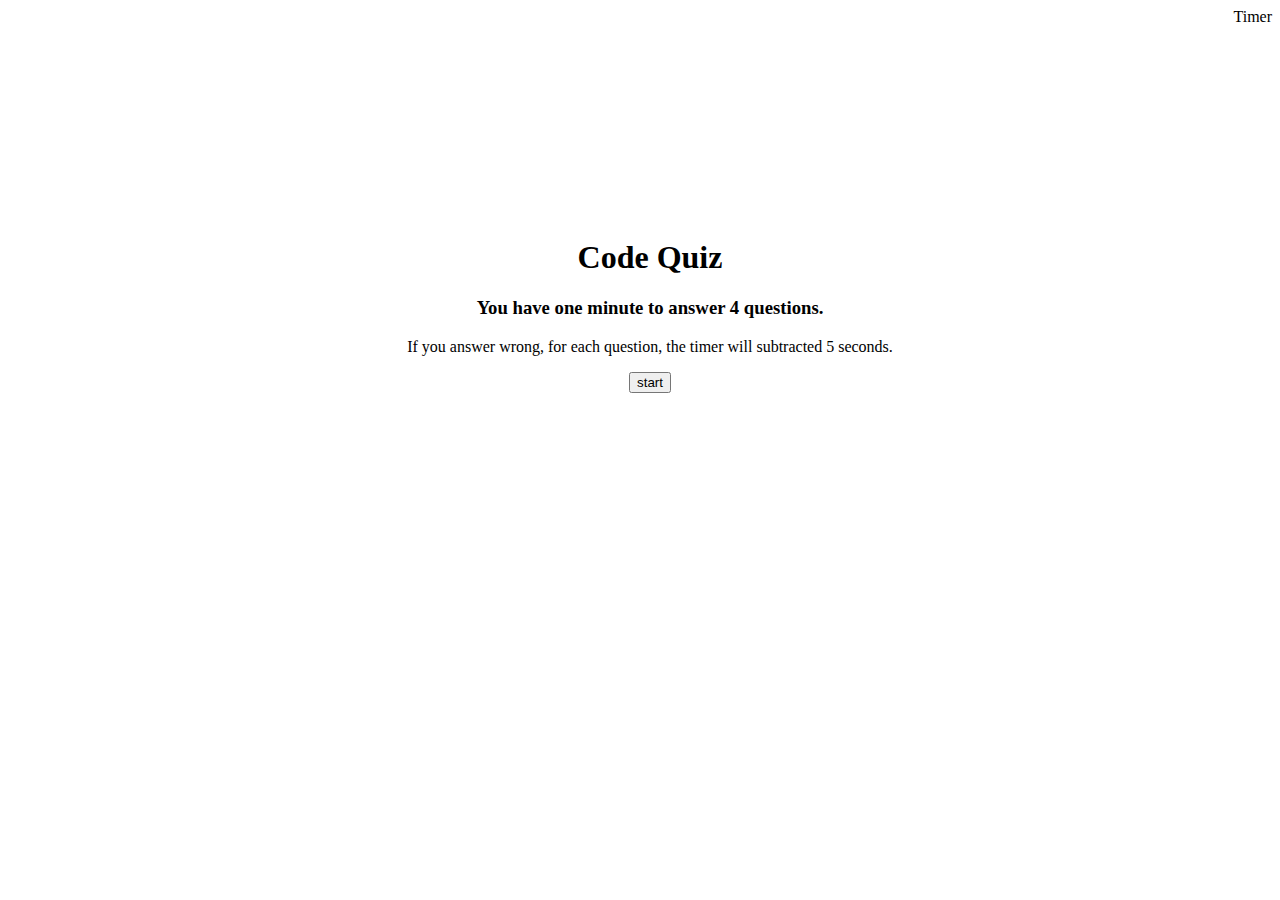
==== index.html @ 08f223ae "added first html,css,script files" ====
<!DOCTYPE html>
<html lang="en">
<head>
    <meta charset="UTF-8">
    <meta name="viewport" content="width=device-width, initial-scale=1.0">
    <link rel="stylesheet" href="./assets/css/style.css">
    <title>web-APIs-code-quiz</title>
</head>
<body>
    <section class="main">
        <h1>Code Quiz</h1>
        <h3>You have one minute to answer 4 questions.</h3>
        <p>If you answer wrong, for each question, the timer will subtracted 5 seconds.</p>
        <button id="start">start</button>
    </section>
    <section id="timer">Timer</section>
<script src="./assets/js/script.js"></script>

</body>
</html>
---- assets/css/style.css ----
.main {
    display: inline-block;
    text-align: center;
    margin-top: 15%;
    margin-left: 30%;
    padding: 20px;

}
#timer {
    float: right;
}
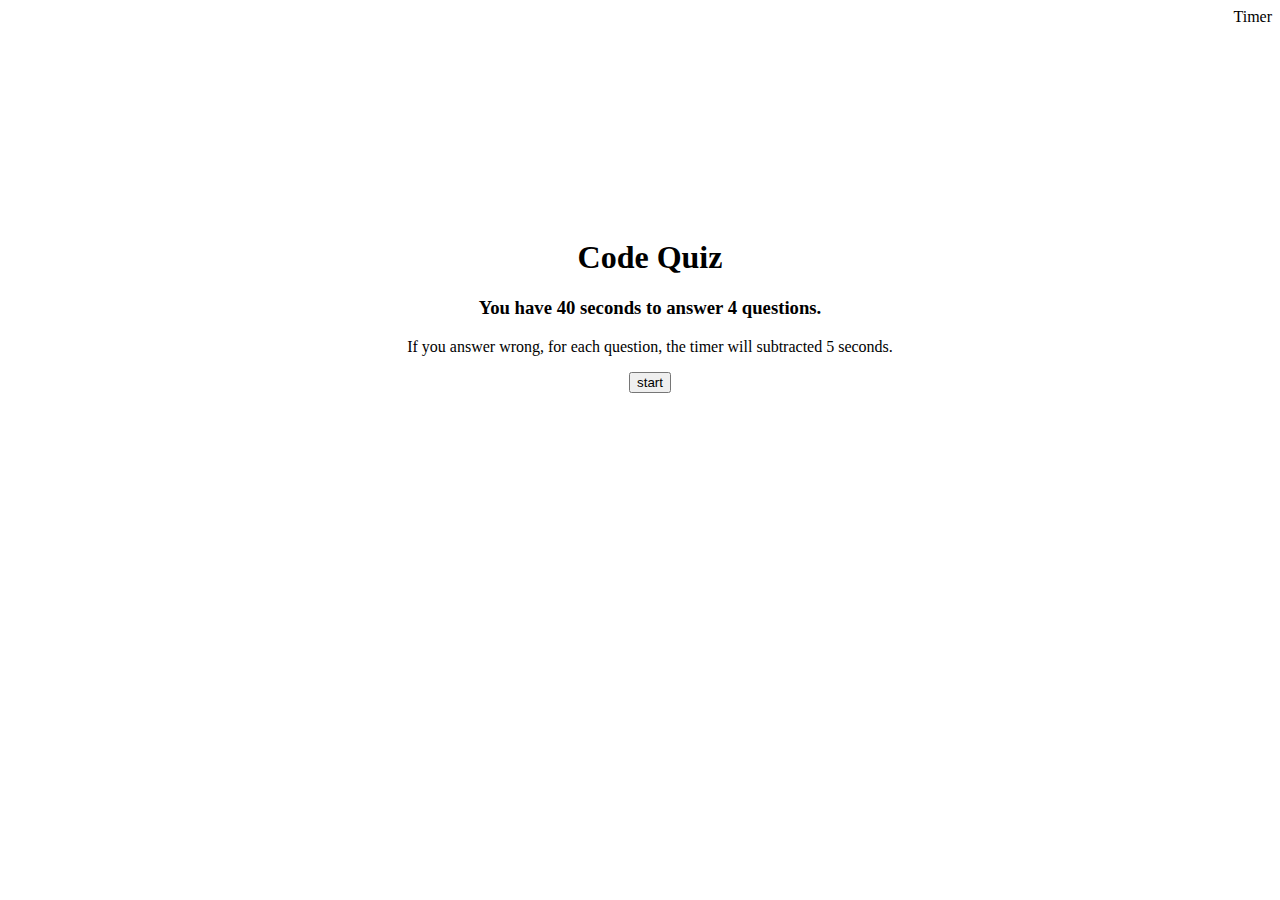
==== commit 4fb4ea90: "added makeQuestions function to js file" ====
--- a/index.html
+++ b/index.html
@@ -9,11 +9,27 @@
 <body>
     <section class="main">
         <h1>Code Quiz</h1>
-        <h3>You have one minute to answer 4 questions.</h3>
+        <h3>You have 40 seconds to answer 4 questions.</h3>
         <p>If you answer wrong, for each question, the timer will subtracted 5 seconds.</p>
         <button id="start">start</button>
     </section>
     <section id="timer">Timer</section>
+
+
+    <section class="askQuestion">
+        <div id="button-container">
+            <h2 id="ques"></h2>
+            <button id="choice-one">1</button>
+            <button id="choice-two">2</button>
+            <button id="choice-three">3</button>
+            <button id="choice-four">4</button>
+        </div>
+    </section>
+    
+     
+            
+        
+    
 <script src="./assets/js/script.js"></script>
 
 </body>
--- a/assets/css/style.css
+++ b/assets/css/style.css
@@ -8,4 +8,7 @@
 }
 #timer {
     float: right;
+}
+.askQuestion {
+    display: none;
 }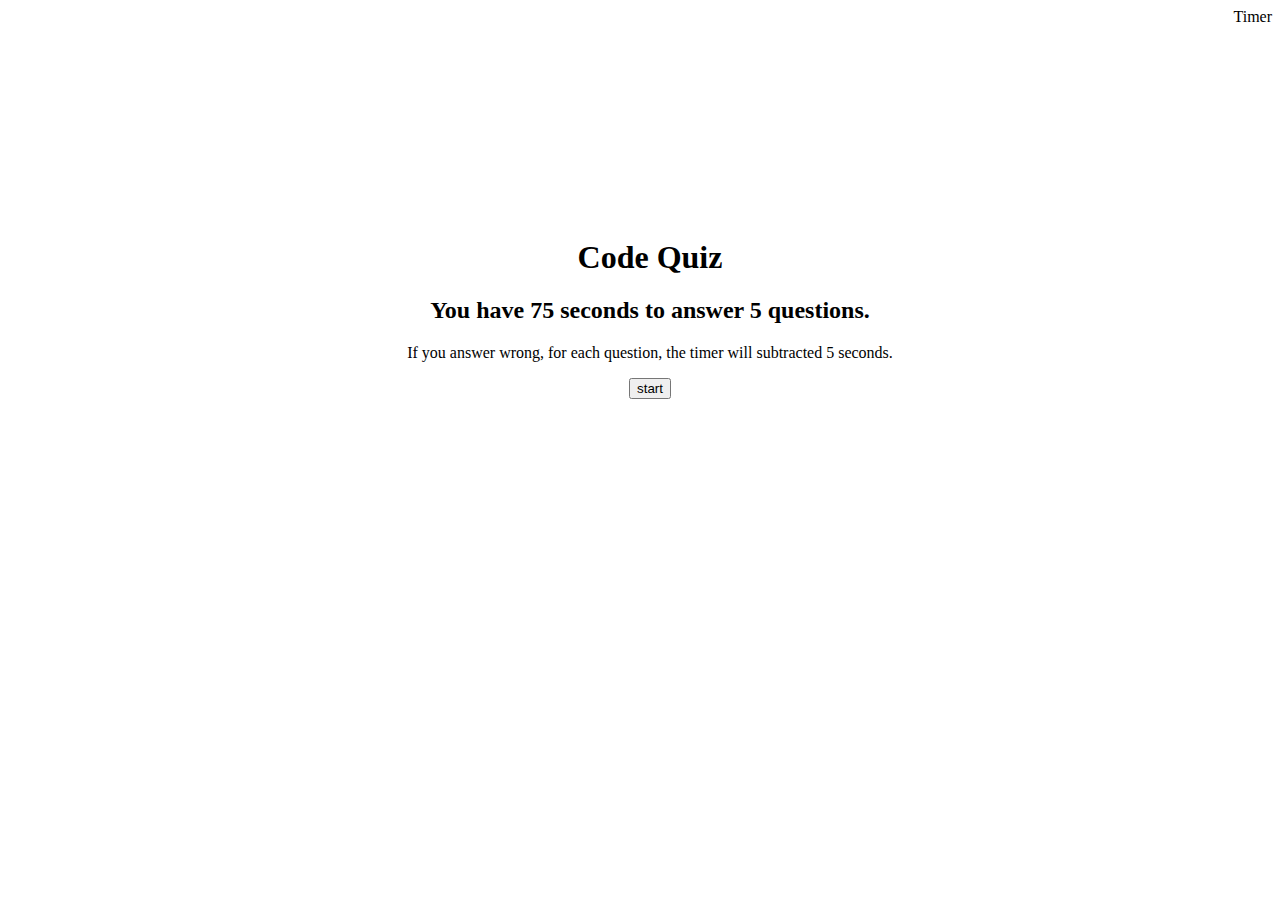
==== commit 0d4fceb5: "added functions to js file about clicking on answer" ====
--- a/index.html
+++ b/index.html
@@ -9,7 +9,7 @@
 <body>
     <section class="main">
         <h1>Code Quiz</h1>
-        <h3>You have 40 seconds to answer 4 questions.</h3>
+        <h2>You have 75 seconds to answer 5 questions.</h3>
         <p>If you answer wrong, for each question, the timer will subtracted 5 seconds.</p>
         <button id="start">start</button>
     </section>
@@ -18,11 +18,12 @@
 
     <section class="askQuestion">
         <div id="button-container">
-            <h2 id="ques"></h2>
-            <button id="choice-one">1</button>
-            <button id="choice-two">2</button>
-            <button id="choice-three">3</button>
-            <button id="choice-four">4</button>
+            <h4 id="ques"></h4>
+            <button id="choice-one" class="choice">1</button>
+            <button id="choice-two" class="choice">2</button>
+            <button id="choice-three" class="choice">3</button>
+            <button id="choice-four" class="choice">4</button>
+            <h3 id="alert"></h3>
         </div>
     </section>
     
--- a/assets/css/style.css
+++ b/assets/css/style.css
@@ -11,4 +11,14 @@
 }
 .askQuestion {
     display: none;
+}
+h3 {
+    display: block;
+    margin:10px;
+    margin-left: 25%;
+}
+.choice {
+    display: block;
+    margin:10px;
+    margin-left: 25%;
 }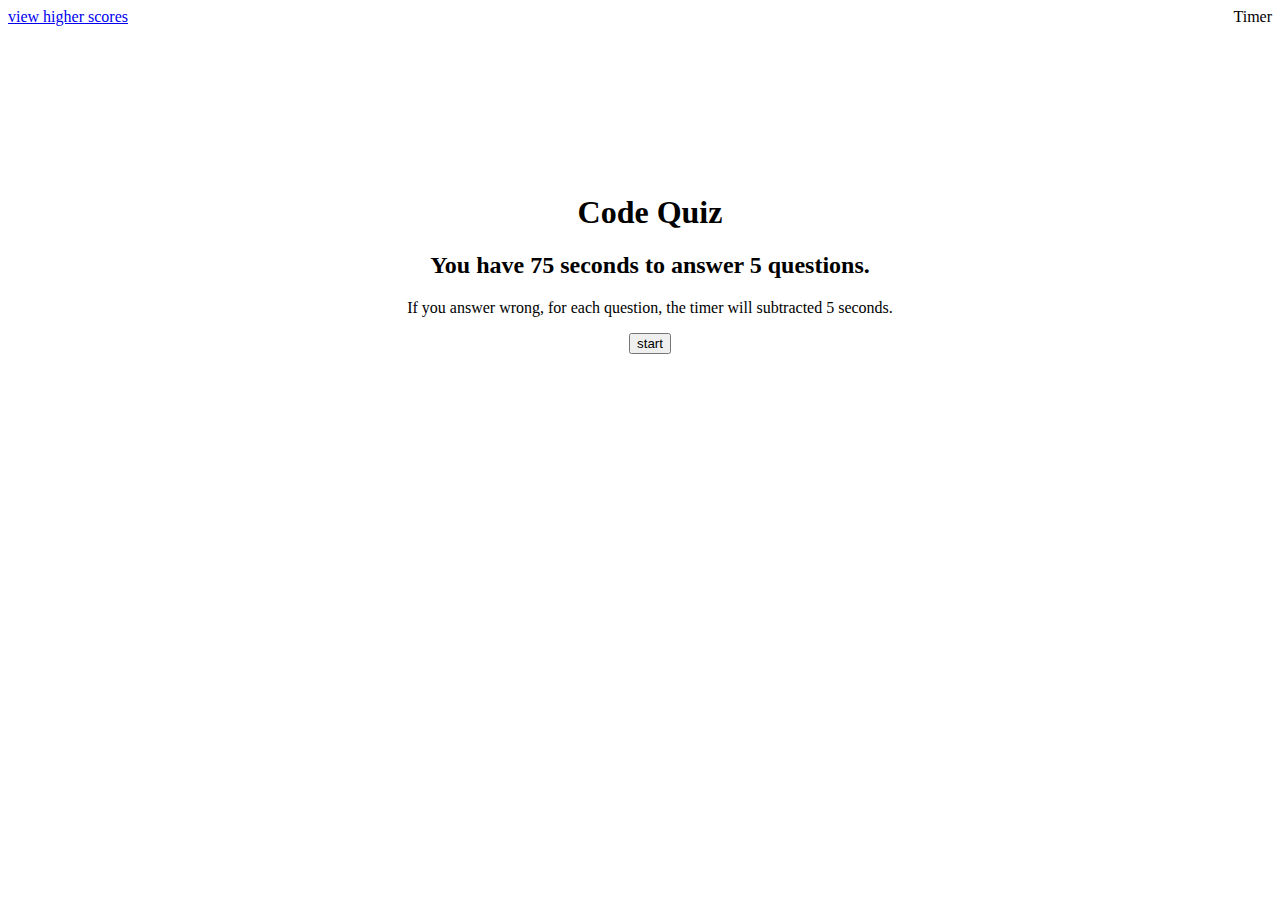
==== commit aada9a1a: "added all done page to html and js files" ====
--- a/index.html
+++ b/index.html
@@ -6,32 +6,46 @@
     <link rel="stylesheet" href="./assets/css/style.css">
     <title>web-APIs-code-quiz</title>
 </head>
+
 <body>
+    <div class="nav">
+        <a href="#">view higher scores</a>
+        <section id="timer">Timer</section>
+    </div>
+    
     <section class="main">
         <h1>Code Quiz</h1>
         <h2>You have 75 seconds to answer 5 questions.</h3>
         <p>If you answer wrong, for each question, the timer will subtracted 5 seconds.</p>
         <button id="start">start</button>
     </section>
-    <section id="timer">Timer</section>
 
-
-    <section class="askQuestion">
+    <section>
         <div id="button-container">
             <h4 id="ques"></h4>
             <button id="choice-one" class="choice">1</button>
             <button id="choice-two" class="choice">2</button>
             <button id="choice-three" class="choice">3</button>
             <button id="choice-four" class="choice">4</button>
-            <h3 id="alert"></h3>
+        </div>
+    </section>  
+
+    <section>
+        <div id="done-page">
+            <h4>All done!</h4>
+            <p id="user-score"></p>
+            <p>please enter initials:
+                <label for="initial"></label>
+            <input type="text" name="initial" id="user-initial" placeholder="J.D"/>
+            <button id="submit">Submit</button>
+            </p>            
         </div>
     </section>
-    
-     
-            
-        
+
+    <div>
+        <h3 id="alert"></h3>
+    </div>
     
 <script src="./assets/js/script.js"></script>
-
 </body>
 </html>--- a/assets/css/style.css
+++ b/assets/css/style.css
@@ -1,24 +1,43 @@
 .main {
     display: inline-block;
     text-align: center;
-    margin-top: 15%;
+    margin-top: 10%;
     margin-left: 30%;
     padding: 20px;
+}
 
+.nav {
+    display: flex;
+    justify-content: space-between;
+    flex: 1;
 }
+
 #timer {
-    float: right;
+    display: block;
+    right: 0; 
 }
-.askQuestion {
+
+#button-container {
     display: none;
 }
-h3 {
+
+#alert {
+    display: inline-block;
+    margin-left: 25%;
+}
+
+.choice {
     display: block;
     margin:10px;
     margin-left: 25%;
 }
-.choice {
-    display: block;
-    margin:10px;
+
+#done-page {
+    display: none;
+    text-align: left;
+    margin-top: 15%;
     margin-left: 25%;
-}+    padding-top: 20px;
+}
+
+
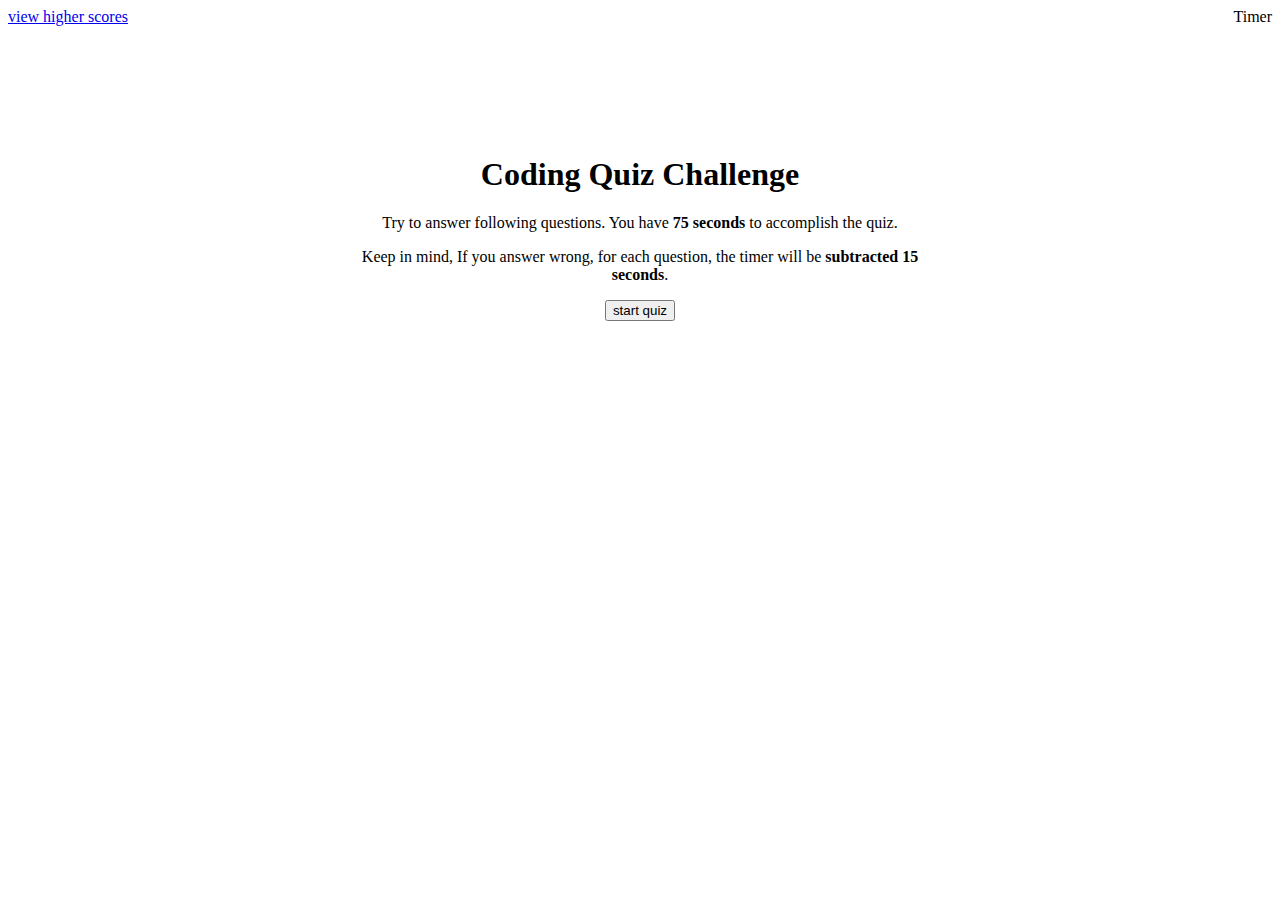
==== commit 12deba4b: "some changes in html file" ====
--- a/index.html
+++ b/index.html
@@ -8,17 +8,20 @@
 </head>
 
 <body>
-    <div class="nav">
-        <a href="#">view higher scores</a>
-        <section id="timer">Timer</section>
-    </div>
-    
-    <section class="main">
-        <h1>Code Quiz</h1>
-        <h2>You have 75 seconds to answer 5 questions.</h3>
-        <p>If you answer wrong, for each question, the timer will subtracted 5 seconds.</p>
-        <button id="start">start</button>
+    <section id="wrapper">
+        <div class="nav">
+            <a href="#" alt="link of view high scores" id="scores-link">view higher scores</a>
+            <section id="timer">Timer</section>
+        </div>
+        
+        <section class="main">
+            <h1>Coding Quiz Challenge</h1>
+            <p>Try to answer following questions. You have <strong>75 seconds</strong> to accomplish the quiz.</p>
+            <p>Keep in mind, If you answer wrong, for each question, the timer will be <strong>subtracted 15 seconds</strong>.</p>
+            <button id="start">start quiz</button>
+        </section>
     </section>
+
 
     <section>
         <div id="button-container">
@@ -45,6 +48,15 @@
     <div>
         <h3 id="alert"></h3>
     </div>
+
+    <section class="style">
+        <h1>High scores:</h1>
+        <ol id="add-score"></ol>
+        <div>
+            <button id="back-btn">Go Back</button>
+            <button id="clear-btn">Clear high scores</button>
+        </div>
+    </section>
     
 <script src="./assets/js/script.js"></script>
 </body>
--- a/assets/css/style.css
+++ b/assets/css/style.css
@@ -1,8 +1,9 @@
 .main {
     display: inline-block;
     text-align: center;
-    margin-top: 10%;
-    margin-left: 30%;
+    margin-top: 7%;
+    margin-left: 25%;
+    margin-right: 25%;
     padding: 20px;
 }
 
@@ -40,4 +41,11 @@
     padding-top: 20px;
 }
 
+.style {
+    display: none;
+    margin-top: 10%;
+    margin: 10px;
+    margin-left: 25%;
+    padding: 20px;
+}
 
